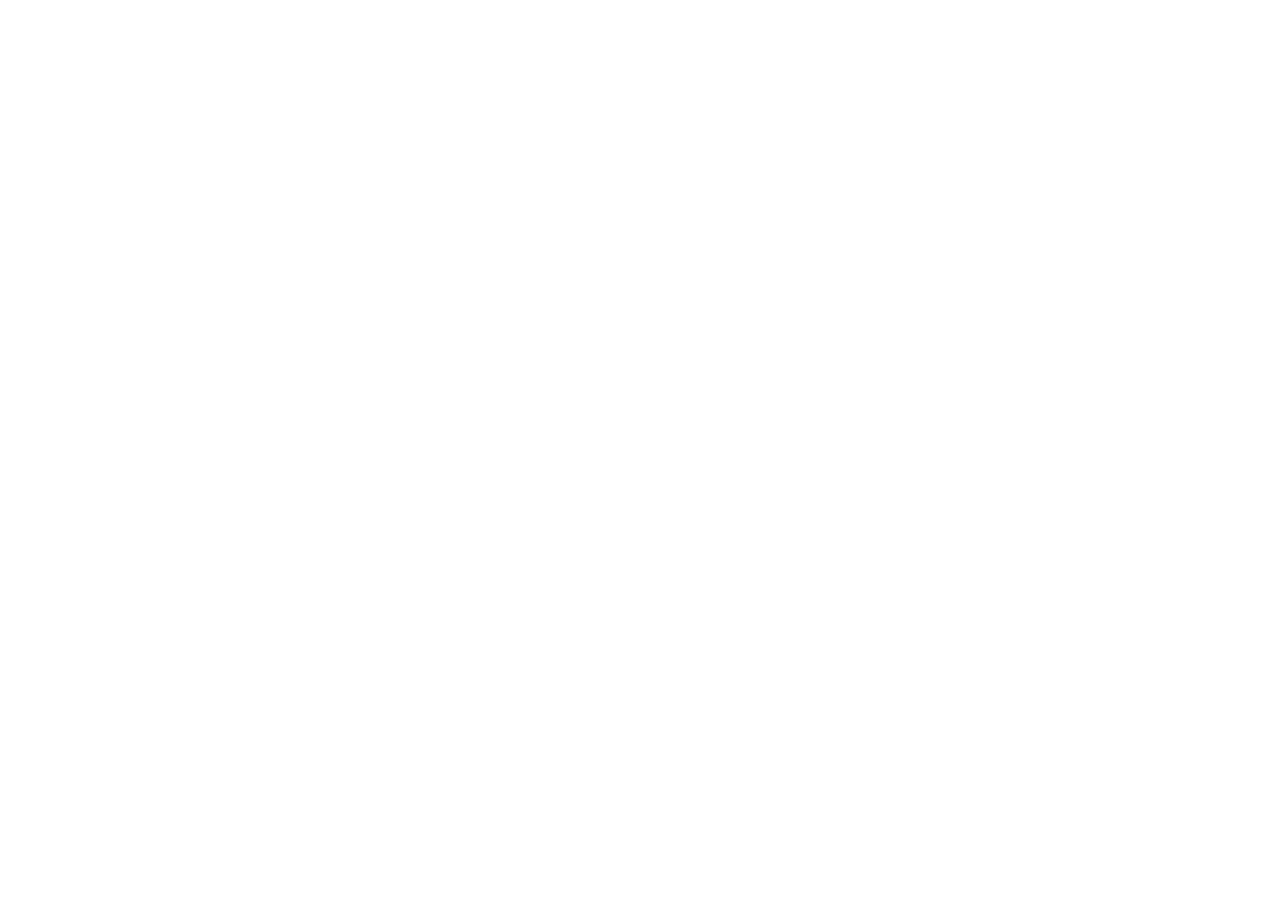
==== item.html @ 6e31dfe8 "item" ====
<!DOCTYPE html>
<html lang="en">
<head>
    <meta charset="UTF-8">
    <meta name="viewport" content="width=device-width, initial-scale=1.0">
    <title>Document</title>
</head>
<body>
    
</body>
</html>
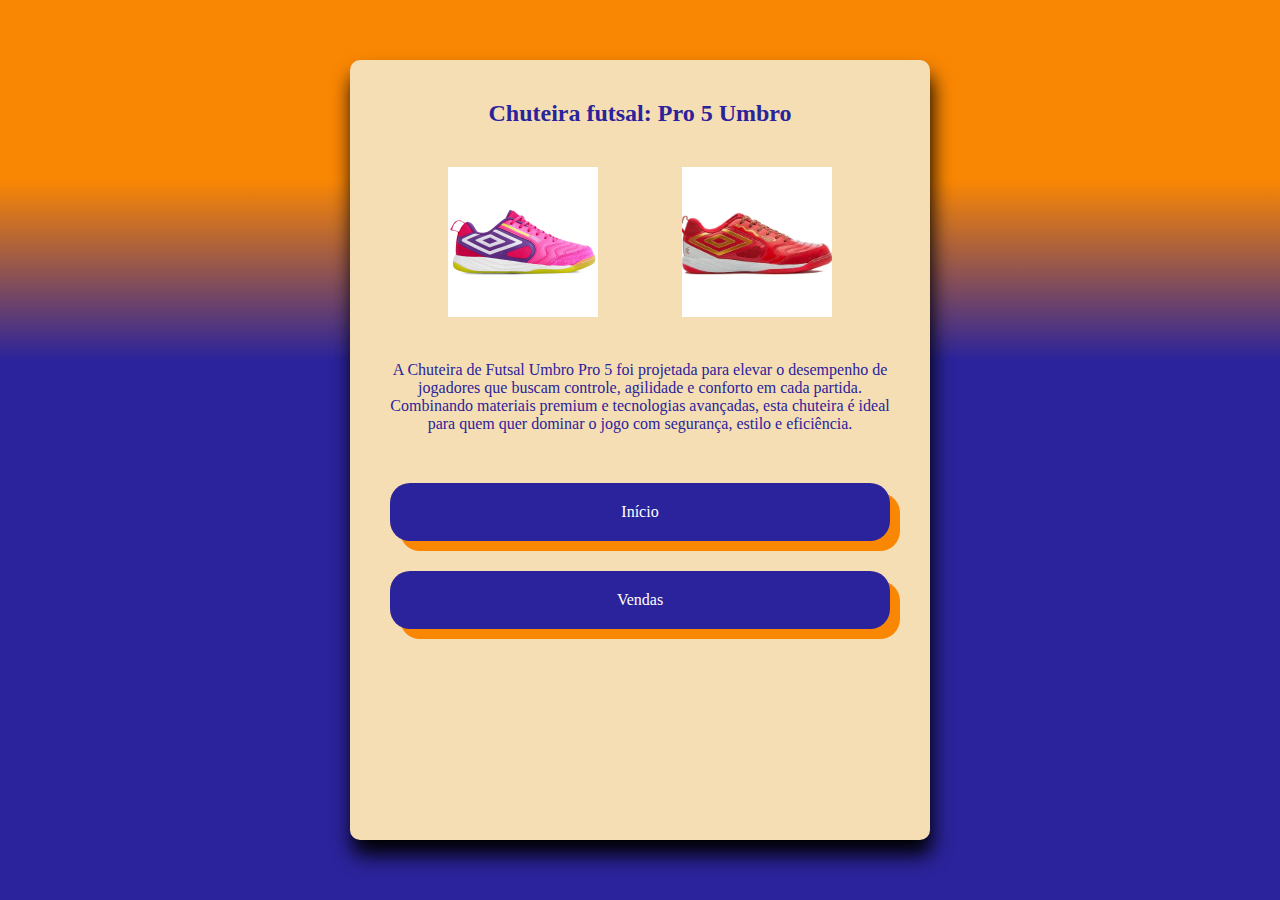
==== commit 32d521c9: "img" ====
--- a/item.html
+++ b/item.html
@@ -4,8 +4,25 @@
     <meta charset="UTF-8">
     <meta name="viewport" content="width=device-width, initial-scale=1.0">
     <title>Document</title>
+    <link rel="stylesheet" href="style2.css">
 </head>
 <body>
+    <section>
+        <header>
+            
+    <h2>Chuteira futsal: Pro 5 Umbro</h2>
+    <img src="img/chuteira-futsal-umbro-pro-5-bump-masculina-rosa---amarelo-12064-24-08-14-1200x1200.jpg" alt="Chuteira1">
+    <img src="img/arrumar_chuteira_futsal_umbro_pro_5_bump_dragon_year_vermelha_masculina_3321_1_e21d4c053880a2a0993e3dcb716973ca.webp" alt="Chuteira2">
     
+    <p>A Chuteira de Futsal Umbro Pro 5 foi projetada para elevar o desempenho de jogadores que buscam controle, agilidade e conforto em cada partida.
+        Combinando materiais premium e tecnologias avançadas, esta chuteira é ideal para quem quer dominar o jogo com segurança, estilo e eficiência.</p>
+    </header>
+
+
+    <main>
+        <a href="index.html">Início</a>
+        <a href="venda.html">Vendas</a>
+    </main>
+    </section>
 </body>
 </html>--- a/style2.css
+++ b/style2.css
@@ -0,0 +1,113 @@
+*{
+    margin: 0;
+    padding: 0;
+}
+
+body{
+    display: flex;
+    align-items: center;
+    justify-content: center;
+    height: 100vh;
+    background-image: linear-gradient(rgb(250, 135, 3) 20%, #2b239b 40%);
+    animation: float 6s infinite alternate;
+    
+}
+
+section{
+    padding: 40px;
+    display: flex;
+    flex-direction: column;
+    border-radius: 10px;
+    background-color: wheat;
+    width: 500px;
+    height: 700px;
+    align-items: center;
+    text-align: center;
+    box-shadow: 2px 15px 20px #000000;
+    gap: 150px;
+}
+
+
+.preco{
+    display: flex;
+    gap: 1px;
+    margin: -140px;
+}
+
+
+header img{
+    width: 150px;
+    height: 150px;
+    padding: 40px;
+}
+
+header h2{
+    color: #2b239b;
+}
+
+header p{
+    color: #2b239b;
+}
+
+main{
+    display: flex;
+    flex-direction: column;
+    width: 100%;
+    gap: 30px;
+    margin: -100px;
+}
+
+main a{
+    background: #2b239b;
+    text-decoration: none;
+    color: white;
+    padding: 20px;
+    border-radius: 20px;
+    transition: all .1s ease-in-out;
+    box-shadow: 10px 10px rgb(250, 135, 3);
+}
+
+main a:hover{
+    opacity: .85;
+}
+
+.footer{
+    color: white;
+    position: absolute;
+    bottom: 20px;
+}
+
+@media (max-width: 520px){
+    section{
+        width: 90%;
+        padding: 30px;
+    }
+
+
+
+    header img{
+        width: 100%;
+    }
+    header h3{
+        font-size: 1.3rem;
+        color: black;
+}
+
+main{
+    gap: 15px;
+}
+
+main a{
+    padding: 10px 0;
+    box-shadow: 5px 5px white;
+}
+}
+
+
+.botao{
+    padding: 10px;
+    border-radius: 15px;
+    margin: -20px;
+    
+}
+
